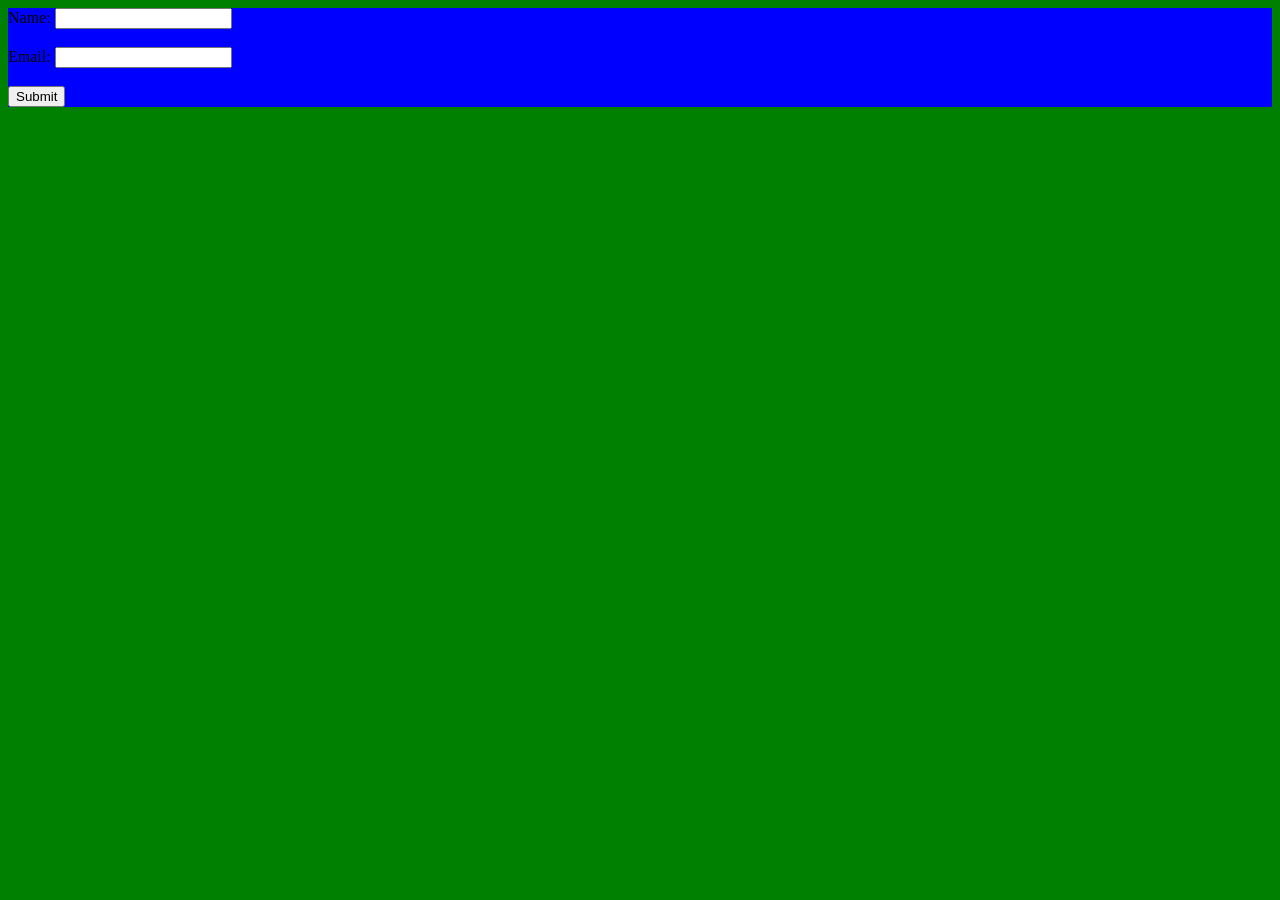
==== ex3/index.html @ f08d9947 "Remove deprecated HTML, CSS, and Java files; add new student management system with JSP and Servlet " ====
<!DOCTYPE html>
<html>
    <head>
        <title>Form validation</title>
        <script>
            function validateform(){
                let name = document.getElementById("name").value;
                let email = document.getElementById("email").value;
                if(name == "" ){
                    alert("Name must be filled out");
                    return false;
                }
                if(email == "" ){
                    alert("Email must be filled out");
                    return false;
                }
                alert("Form submitted successfully!");
                return true;
            }
        </script>
    </head>
    <body bgcolor="GREEN">
        <form style="background-color: blue;align-items: center;" onsubmit="return validateform()">
            Name:
            <input type="text" id="name"><br><br>
            Email:
            <input type="text" id="email"><br><br>
            <input type="submit" value="Submit">
        </form>   
    </body>
</html>
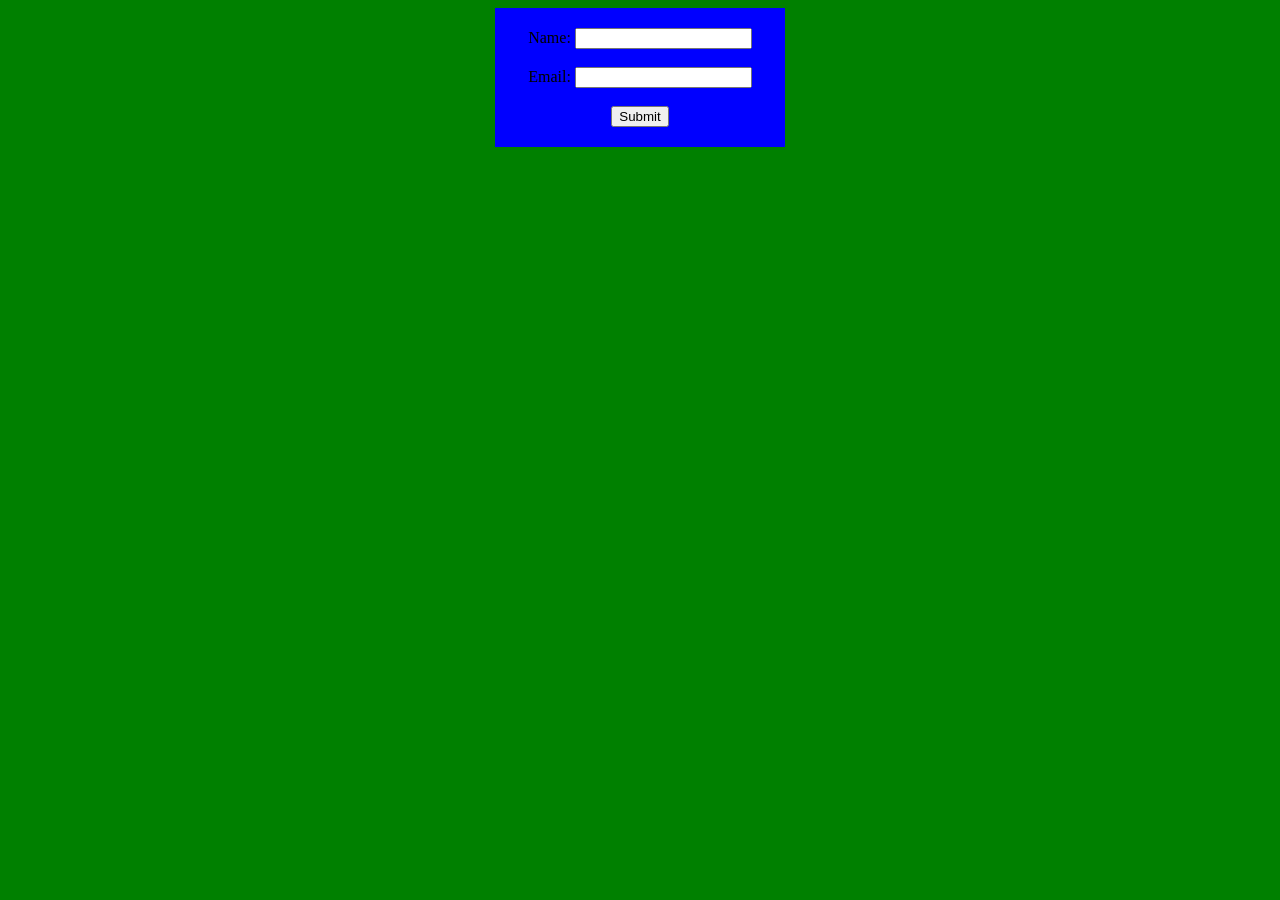
==== commit fc4a2bc7: "Refactor form validation in index.html: improve structure, enhance user feedback, and ensure proper " ====
--- a/ex3/index.html
+++ b/ex3/index.html
@@ -1,31 +1,54 @@
 <!DOCTYPE html>
 <html>
-    <head>
-        <title>Form validation</title>
-        <script>
-            function validateform(){
-                let name = document.getElementById("name").value;
-                let email = document.getElementById("email").value;
-                if(name == "" ){
-                    alert("Name must be filled out");
-                    return false;
-                }
-                if(email == "" ){
-                    alert("Email must be filled out");
-                    return false;
-                }
-                alert("Form submitted successfully!");
-                return true;
+<head>
+    <title>Form Validation</title>
+
+    <script>
+        function validateform(){
+
+            let name = document.getElementById("name").value;
+            let email = document.getElementById("email").value;
+
+            if(name==""){
+                alert("Name must be filled out");
+                return false;
             }
-        </script>
-    </head>
-    <body bgcolor="GREEN">
-        <form style="background-color: blue;align-items: center;" onsubmit="return validateform()">
-            Name:
-            <input type="text" id="name"><br><br>
-            Email:
-            <input type="text" id="email"><br><br>
-            <input type="submit" value="Submit">
-        </form>   
-    </body>
+
+            if(email==""){
+                alert("Email must be filled out");
+                return false;
+            }
+
+            if(!email.includes("@") || !email.includes(".")){
+                alert("Enter valid email");
+                return false;
+            }
+
+            alert("Form submitted successfully!");
+            return true;
+        }
+    </script>
+
+</head>
+
+<body bgcolor="GREEN">
+
+<center>
+
+<form style="background-color:blue; padding:20px; width:250px;"
+onsubmit="return validateform()">
+
+Name:
+<input type="text" id="name"><br><br>
+
+Email:
+<input type="email" id="email"><br><br>
+
+<input type="submit" value="Submit">
+
+</form>
+
+</center>
+
+</body>
 </html>
